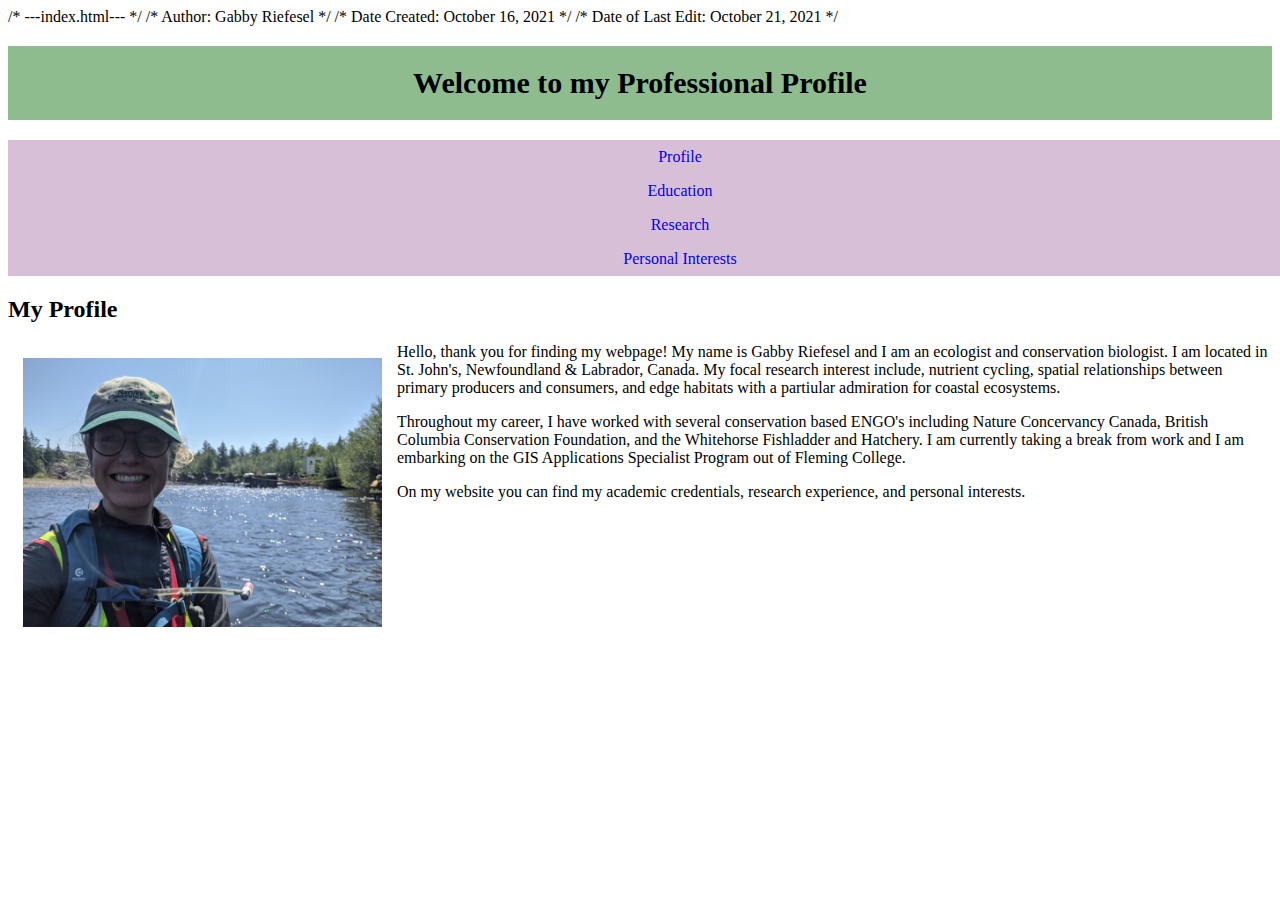
==== index.html @ 0258ebe3 "Update index.html" ====
<!DOCTYPE html>
/* ---index.html--- */
/* Author: Gabby Riefesel */
/* Date Created: October 16, 2021 */
/* Date of Last Edit: October 21, 2021 */

<html>
<head>
<title>Profile Web Page</title>
<!-- Here I have linked my .html file to my external style.css file -->
<link rel="stylesheet" href="style.css">
</head>
<body>
<header>
<h1>
Welcome to my Professional Profile
</h1>	
</header>
	<nav>
		<ul>
		<li><a href = /index.html>Profile</a></li>
		<li><a href = /education.html>Education</a></li>
		<li><a href = /research.html>Research</a></li>
<!-- 		<li><a href =/certificates.html>Certificates</a></li> -->
		<li><a href =/interests.html>Personal Interests</a></li>
		</ul>
	</nav>
	
	<main>
		<h2 class = "profile"> My Profile </h2>
		<div class = "profile">
			<img src="/images/profile.jpg" class =  "profile" alt="Profile Image">
			<p class = "profile">
			Hello, thank you for finding my webpage! My name is Gabby Riefesel and I am an ecologist and conservation biologist. I am located in St. John's, Newfoundland & Labrador, Canada. My focal research interest include, nutrient cycling, spatial relationships between primary producers and consumers, and edge habitats with a partiular admiration for coastal  ecosystems.  </p>
			<p class = "profile"> Throughout my career, I have worked with several conservation based ENGO's including Nature Concervancy Canada, British Columbia Conservation Foundation, and the Whitehorse Fishladder and Hatchery. I am currently taking a break from work and I am embarking on the GIS Applications Specialist Program out of Fleming College. 
	        	</p>
			<p class = "profile">
			On my website you can find my academic credentials, research experience, and personal interests. 	
			</p>	
		</div>	
	</main>	
</body>
</html>
---- style.css ----
/* -------------- CSS Styles Sheet ------------------ */
/* Author: Gabby Riefesel */
/* Date Created: October 16, 2021 */
/* Date of Last Edit: October 21, 2021 */

/* -------------- Header Styles ------------------ */
/* I have chosen 'darkseagree' as my bacground colour */
/* Centred text to middle of webpage */
/* Set text to font size of 30px */
/* This header is styled the same across the entire website so layout stays consistent */
h1 {
  background-color: DarkSeaGreen;
  text-align: center;
  font-size: 30px;
  padding: 20px;
}

h3.profile{
  float: none;
}

p.profile{
  float: none;
}


/* ----------- Navigation Bar Styles -------------- */
/* Here I have styled my list so there is no bullet points, and the changed the background colour to thistle */
/* margins and padding are set to 0 to remove browser default settings */
/* */
ul {
  list-style-type: none;
  margin: 0;
  margin: 0;
  width: 100%; 
  height: 15%; 
  background-color: thistle;
 }
/*  I have styled my list items so users can select a block around the text to click the link not just the text */
/* I have styled my list items to be COLOUR with a padding of 8x 16x */
/* I have styled list items with no text-decoration */
li{
  float: none;
}
li a {
  display: block; 
  text-align: center;
  padding: 8px 16px;
  text-decoration: none;
}
/* styled nav bar items to highlight in grey when mouse hovers over top, and text turns white when mouse hover over item */
li a:hover {
  background-color: #555;
  color: white;
}
/* styled nav bar items so that active page has a background colour of dark grey and white text */
/* li a.active { */
/*   background-color: #555; */
/*   color: white; */
/* } */


/* -------------- Arcticle (main text)Styles-------------------- */
/* float pushes block element to the right */
/* margin left shift article over to cover 75% of the page on the right */
/* background colour set to neutral light colour */
article {
/*   float: right; */
/*   margin-left: 25%; */
  width: 75%;
  padding: 5px 20px;
  background-color: #f1f1f1;
}

/*--Style certificates list class .c for research postion bullet points and certificat bullet points--*/
ul.c {
  list-style-type: square;
  margin: 0;
  margin: 0;
  width: 50%; 
  height: 100%;
  background-color: #f1f1f1;
  }
/* Style  for list items in class .c for research and certificates */
li.c{
}

/* Style Images */
/* make images smaller by pixels to preserve aspect of .jpg */
img {
  width: 718px;
  height: 538px;
}
/* Style Profile Page Image.profile */
/* float profile image to left of container so left of text, and make images smaller by pixels to preserve aspect of .jpg */
img.profile {
  float: left;
  width: 359px;
  height: 269px;
  margin: 15px;
}
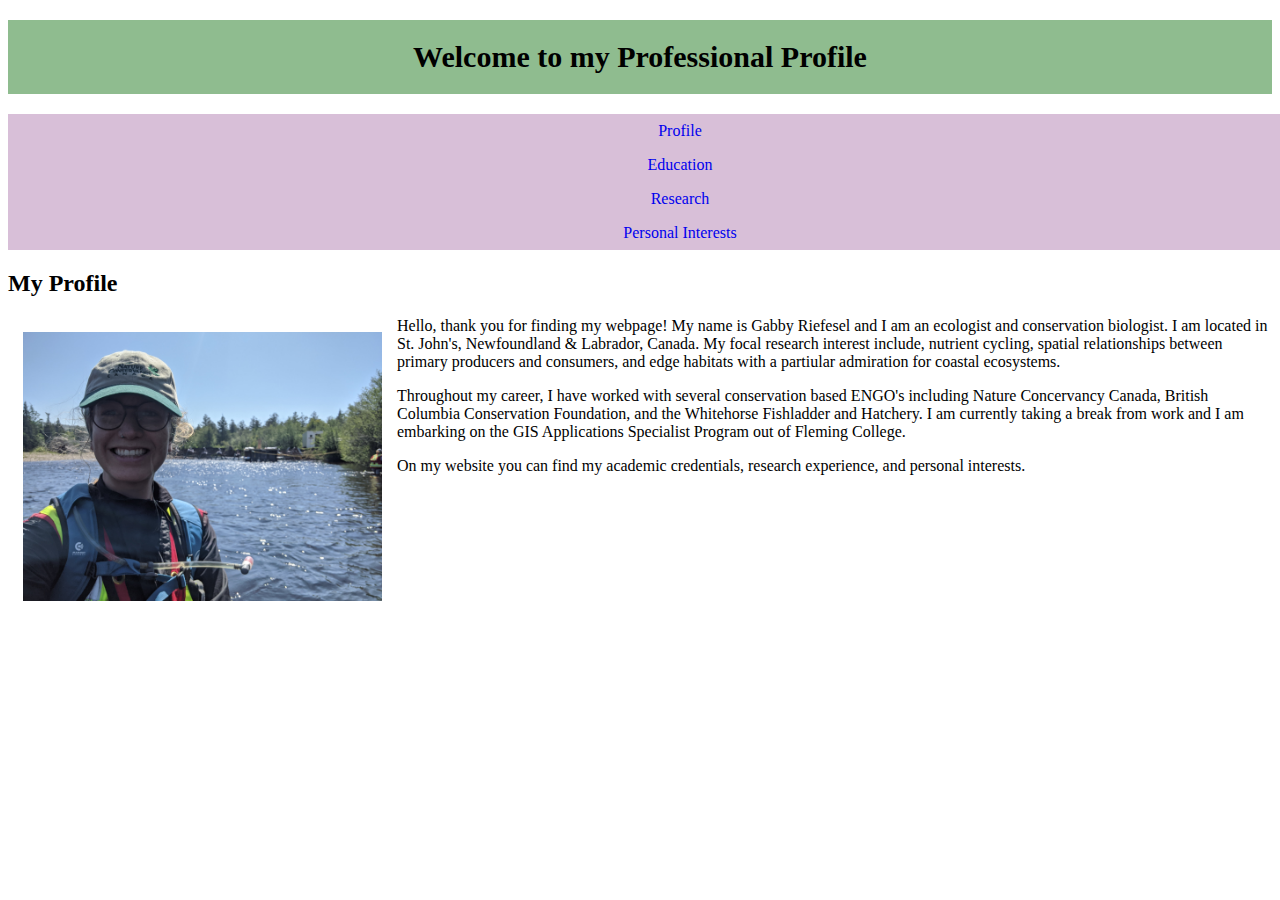
==== commit b8370151: "Update index.html" ====
--- a/index.html
+++ b/index.html
@@ -1,8 +1,8 @@
 <!DOCTYPE html>
-/* ---index.html--- */
-/* Author: Gabby Riefesel */
-/* Date Created: October 16, 2021 */
-/* Date of Last Edit: October 21, 2021 */
+<!--  ---index.html--- 
+Author: Gabby Riefesel 
+Date Created: October 16, 2021 
+Date of Last Edit: October 21, 2021  -->
 
 <html>
 <head>
--- a/style.css
+++ b/style.css
@@ -17,6 +17,10 @@
 
 h3.profile{
   float: none;
+}
+
+h2.profile{
+  float: center;
 }
 
 p.profile{
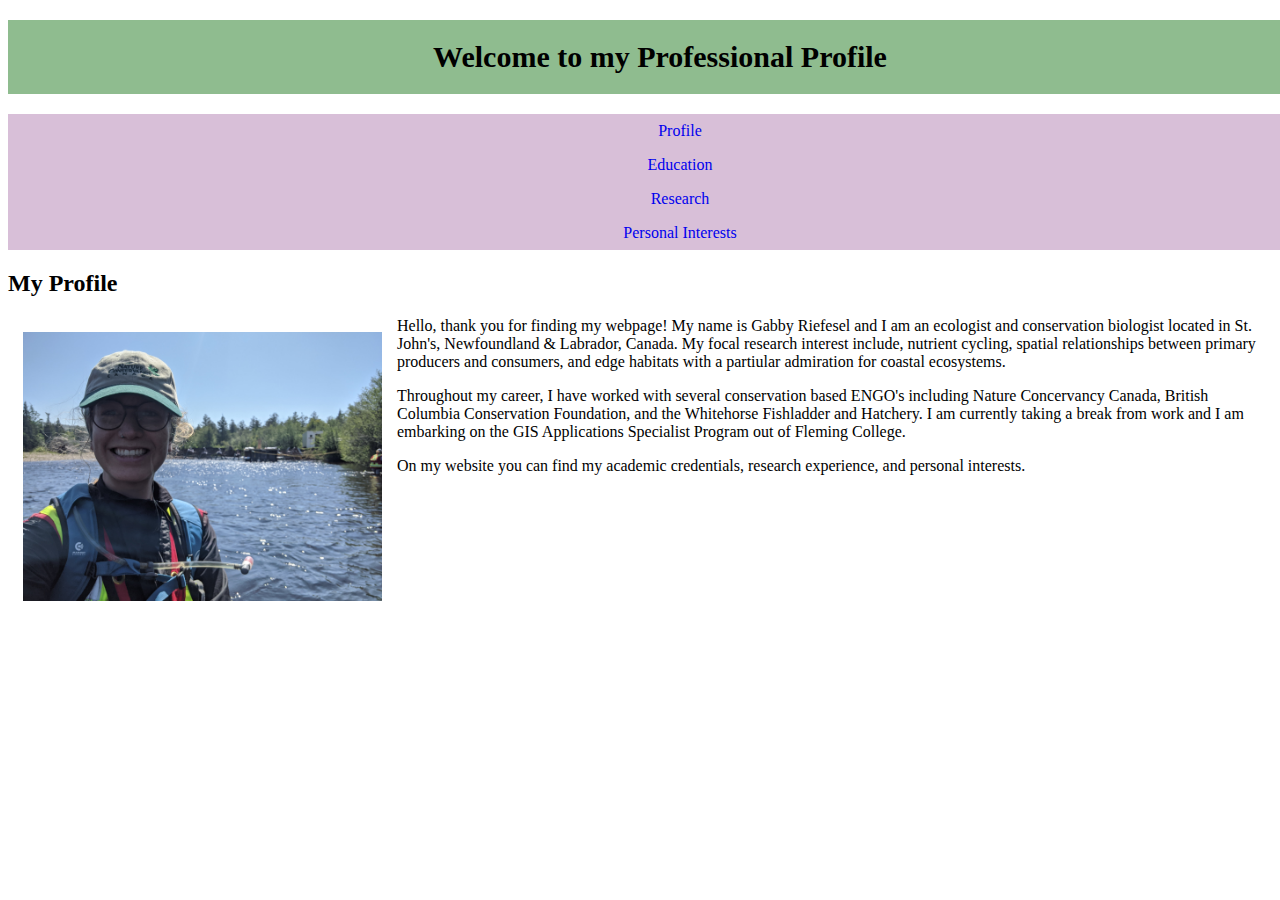
==== commit 68ccb4ec: "Update index.html" ====
--- a/index.html
+++ b/index.html
@@ -31,7 +31,7 @@
 		<div class = "profile">
 			<img src="/images/profile.jpg" class =  "profile" alt="Profile Image">
 			<p class = "profile">
-			Hello, thank you for finding my webpage! My name is Gabby Riefesel and I am an ecologist and conservation biologist. I am located in St. John's, Newfoundland & Labrador, Canada. My focal research interest include, nutrient cycling, spatial relationships between primary producers and consumers, and edge habitats with a partiular admiration for coastal  ecosystems.  </p>
+			Hello, thank you for finding my webpage! My name is Gabby Riefesel and I am an ecologist and conservation biologist located in St. John's, Newfoundland & Labrador, Canada. My focal research interest include, nutrient cycling, spatial relationships between primary producers and consumers, and edge habitats with a partiular admiration for coastal  ecosystems.  </p>
 			<p class = "profile"> Throughout my career, I have worked with several conservation based ENGO's including Nature Concervancy Canada, British Columbia Conservation Foundation, and the Whitehorse Fishladder and Hatchery. I am currently taking a break from work and I am embarking on the GIS Applications Specialist Program out of Fleming College. 
 	        	</p>
 			<p class = "profile">
--- a/style.css
+++ b/style.css
@@ -13,6 +13,7 @@
   text-align: center;
   font-size: 30px;
   padding: 20px;
+  width: 100%;
 }
 
 h3.profile{
@@ -34,7 +35,6 @@
 /* */
 ul {
   list-style-type: none;
-  margin: 0;
   margin: 0;
   width: 100%; 
   height: 15%; 
@@ -69,8 +69,6 @@
 /* margin left shift article over to cover 75% of the page on the right */
 /* background colour set to neutral light colour */
 article {
-/*   float: right; */
-/*   margin-left: 25%; */
   width: 75%;
   padding: 5px 20px;
   background-color: #f1f1f1;
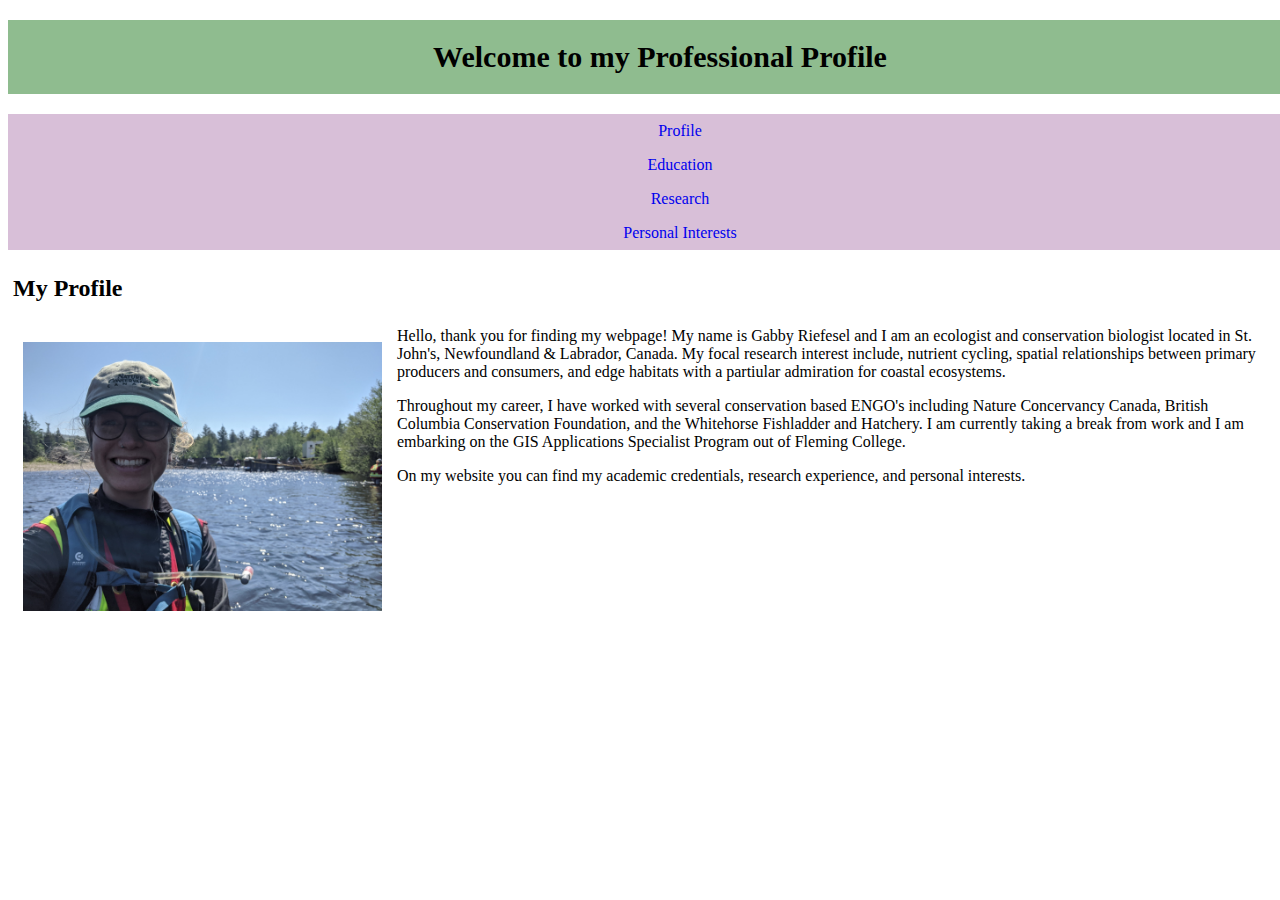
==== commit 773d2f3f: "Update index.html" ====
--- a/index.html
+++ b/index.html
@@ -5,6 +5,8 @@
 Date of Last Edit: October 21, 2021  -->
 
 <html>
+<!-- My layout design was drawn from the W3 schools layout design -->
+<!-- source: https://www.w3schools.com/html/html_layout.asp	 -->
 <head>
 <title>Profile Web Page</title>
 <!-- Here I have linked my .html file to my external style.css file -->
@@ -16,6 +18,8 @@
 Welcome to my Professional Profile
 </h1>	
 </header>
+<!-- Input nav bar up for each linked webpage 	 -->
+<!-- 	Source: https://www.w3schools.com/html/html_lists.asp and https://www.w3schools.com/css/css_navbar.asp -->
 	<nav>
 		<ul>
 		<li><a href = /index.html>Profile</a></li>
@@ -25,11 +29,14 @@
 		<li><a href =/interests.html>Personal Interests</a></li>
 		</ul>
 	</nav>
-	
+<!-- Use block element main to contain main contents of profile image -->
+<!-- Used classes to alter profile elements different from other webpages -->
+<!-- Source: https://www.w3schools.com/tags/tag_main.asp and https://www.w3schools.com/html/html_classes.asp-->
 	<main>
 		<h2 class = "profile"> My Profile </h2>
 		<div class = "profile">
-			<img src="/images/profile.jpg" class =  "profile" alt="Profile Image">
+<!-- 			Source: https://www.w3schools.com/html/html_images.asp -->
+			<img src="/images/profile.jpg" class =  "profile" alt="Profile Image">	
 			<p class = "profile">
 			Hello, thank you for finding my webpage! My name is Gabby Riefesel and I am an ecologist and conservation biologist located in St. John's, Newfoundland & Labrador, Canada. My focal research interest include, nutrient cycling, spatial relationships between primary producers and consumers, and edge habitats with a partiular admiration for coastal  ecosystems.  </p>
 			<p class = "profile"> Throughout my career, I have worked with several conservation based ENGO's including Nature Concervancy Canada, British Columbia Conservation Foundation, and the Whitehorse Fishladder and Hatchery. I am currently taking a break from work and I am embarking on the GIS Applications Specialist Program out of Fleming College. 
--- a/style.css
+++ b/style.css
@@ -22,6 +22,7 @@
 
 h2.profile{
   float: center;
+  padding: 5px;
 }
 
 p.profile{
@@ -56,6 +57,13 @@
 li a:hover {
   background-color: #555;
   color: white;
+}
+
+li a.lab {
+  display: block; 
+  text-align: left;
+  padding: 8px 16px;
+  text-decoration: none;
 }
 /* styled nav bar items so that active page has a background colour of dark grey and white text */
 /* li a.active { */
@@ -101,3 +109,8 @@
   height: 269px;
   margin: 15px;
 }
+img.education{
+  width: 1091px;
+  height: 726px;
+}
+  
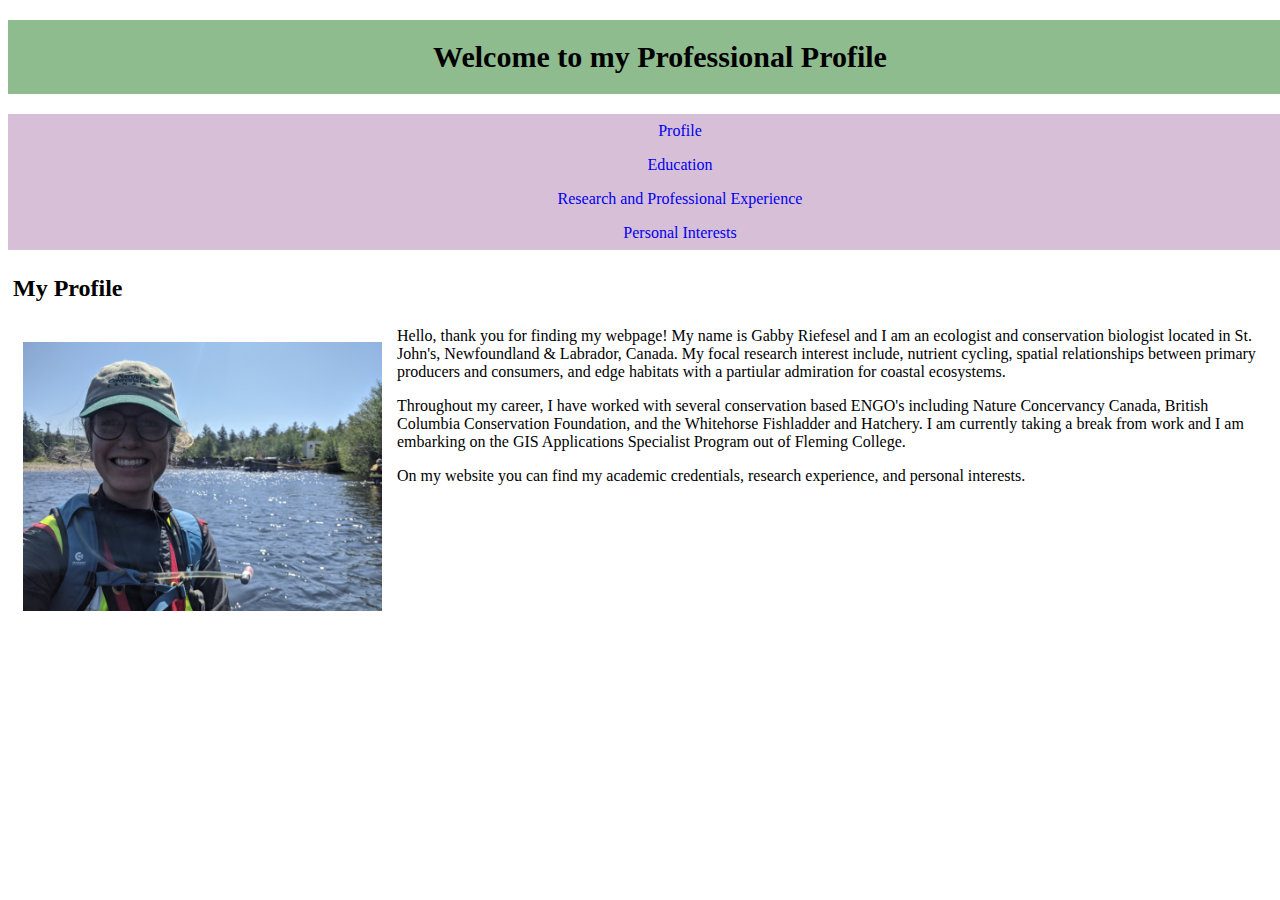
==== commit 397e3461: "Update index.html" ====
--- a/index.html
+++ b/index.html
@@ -7,6 +7,8 @@
 <html>
 <!-- My layout design was drawn from the W3 schools layout design -->
 <!-- source: https://www.w3schools.com/html/html_layout.asp	 -->
+<!-- Layout and html code also inspired by STEM coding -->
+<!-- source: https://www.youtube.com/watch?v=NDxSkvcRvkk -->
 <head>
 <title>Profile Web Page</title>
 <!-- Here I have linked my .html file to my external style.css file -->
@@ -24,7 +26,7 @@
 		<ul>
 		<li><a href = /index.html>Profile</a></li>
 		<li><a href = /education.html>Education</a></li>
-		<li><a href = /research.html>Research</a></li>
+		<li><a href = /research.html>Research and Professional Experience</a></li>
 <!-- 		<li><a href =/certificates.html>Certificates</a></li> -->
 		<li><a href =/interests.html>Personal Interests</a></li>
 		</ul>
@@ -35,6 +37,7 @@
 	<main>
 		<h2 class = "profile"> My Profile </h2>
 		<div class = "profile">
+<!--  Profile photo added -->
 <!-- 			Source: https://www.w3schools.com/html/html_images.asp -->
 			<img src="/images/profile.jpg" class =  "profile" alt="Profile Image">	
 			<p class = "profile">
--- a/style.css
+++ b/style.css
@@ -15,10 +15,13 @@
   padding: 20px;
   width: 100%;
 }
-
+/* Font weight set to bold for h3 */
+/* source: https://www.w3schools.com/cssref/pr_font_weight.asp  */
 h3.profile{
   float: none;
+  font-weight: bold;
 }
+ 
 
 h2.profile{
   float: center;
@@ -42,8 +45,9 @@
   background-color: thistle;
  }
 /*  I have styled my list items so users can select a block around the text to click the link not just the text */
-/* I have styled my list items to be COLOUR with a padding of 8x 16x */
-/* I have styled list items with no text-decoration */
+/* I have styled my list items to be colour and padding */
+/* list items for the nav bar, external links, and content have been styled in different ways by using classes */
+/* Source: https://www.w3schools.com/html/html_links_colors.asp, https://www.w3schools.com/colors/colors_picker.asp, https://www.w3schools.com/html/html_colors.asp and, https://www.w3schools.com/html/html_links_colors.asp*/
 li{
   float: none;
 }
@@ -58,31 +62,41 @@
   background-color: #555;
   color: white;
 }
-
+/* Style list items for external links in education */
+ul.lab {
+  list-style-type: square;
+  margin: 0;
+  margin: 0;
+  width: 75%; 
+  height: 100%;
+  background-color: #f1f1f1;
+  }
+/* Style  for list items in class .lab for education */
 li a.lab {
   display: block; 
   text-align: left;
-  padding: 8px 16px;
-  text-decoration: none;
+  padding: 8px 8px;
+  text-decoration: underline;
 }
-/* styled nav bar items so that active page has a background colour of dark grey and white text */
-/* li a.active { */
-/*   background-color: #555; */
-/*   color: white; */
-/* } */
+li a.lab:hover {
+  background-color: DarkSeaGreen;
+  color: white;
+}
 
 
 /* -------------- Arcticle (main text)Styles-------------------- */
 /* float pushes block element to the right */
 /* margin left shift article over to cover 75% of the page on the right */
 /* background colour set to neutral light colour */
+/* source: https://www.w3schools.com/html/html_layout.asp */
+
 article {
   width: 75%;
   padding: 5px 20px;
   background-color: #f1f1f1;
 }
 
-/*--Style certificates list class .c for research postion bullet points and certificat bullet points--*/
+/*--Style certificates list class .c for research postion bullet points--*/
 ul.c {
   list-style-type: square;
   margin: 0;
@@ -91,12 +105,14 @@
   height: 100%;
   background-color: #f1f1f1;
   }
-/* Style  for list items in class .c for research and certificates */
+/* Style  for list items in class .c for research */
 li.c{
 }
 
+
 /* Style Images */
 /* make images smaller by pixels to preserve aspect of .jpg */
+/* source: https://www.w3schools.com/howto/howto_css_style_header.asp */
 img {
   width: 718px;
   height: 538px;
